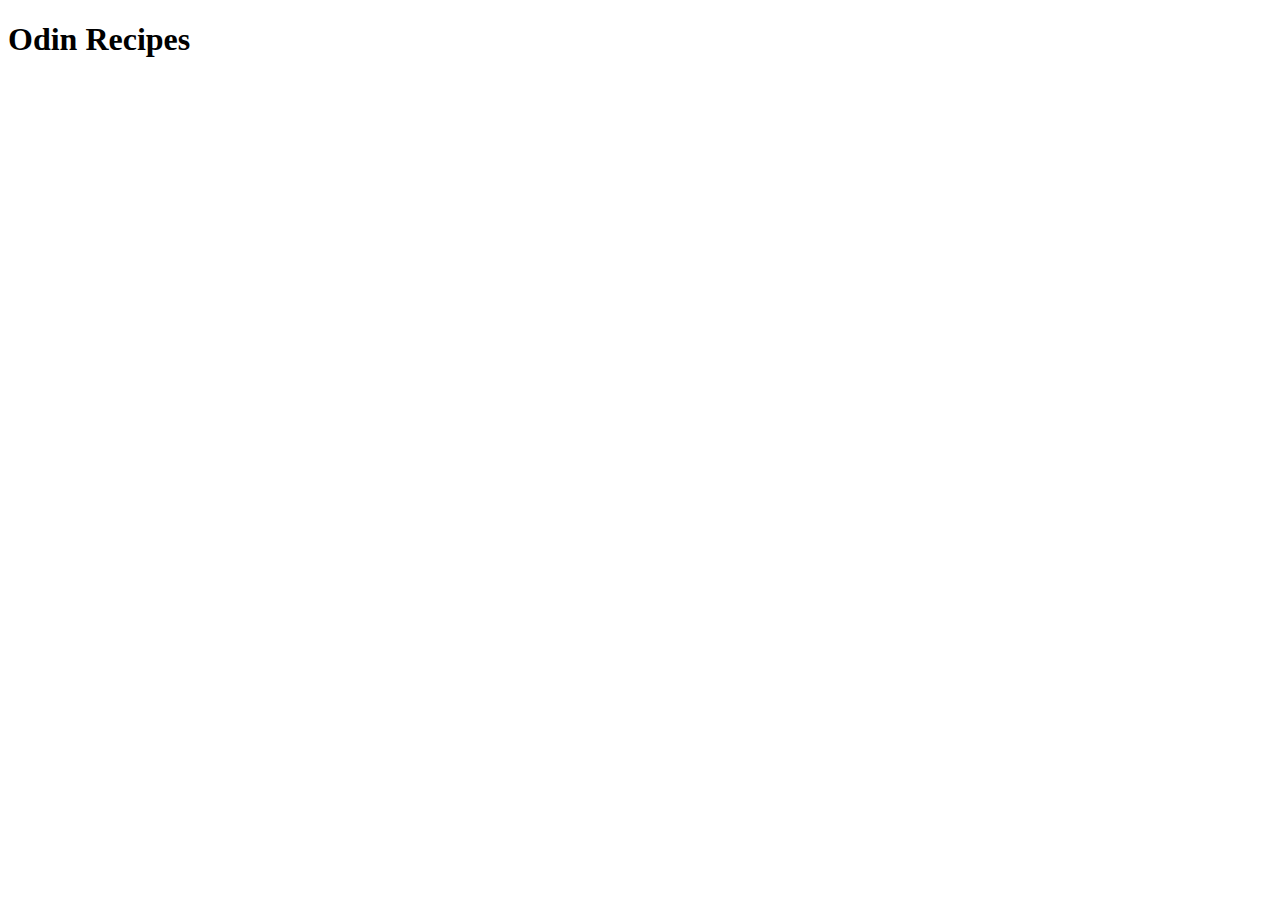
==== index.html @ ab9c5da2 "Edit README.md and add boilerplate index.html" ====
<!DOCTYPE html>
<html lang="en">
<head>
    <meta charset="UTF-8">
    <meta http-equiv="X-UA-Compatible" content="IE=edge">
    <meta name="viewport" content="width=<h>, initial-scale=1.0">
    <title>Document</title>
</head>
<body>
    <h1>Odin Recipes</h1>
</body>
</html>
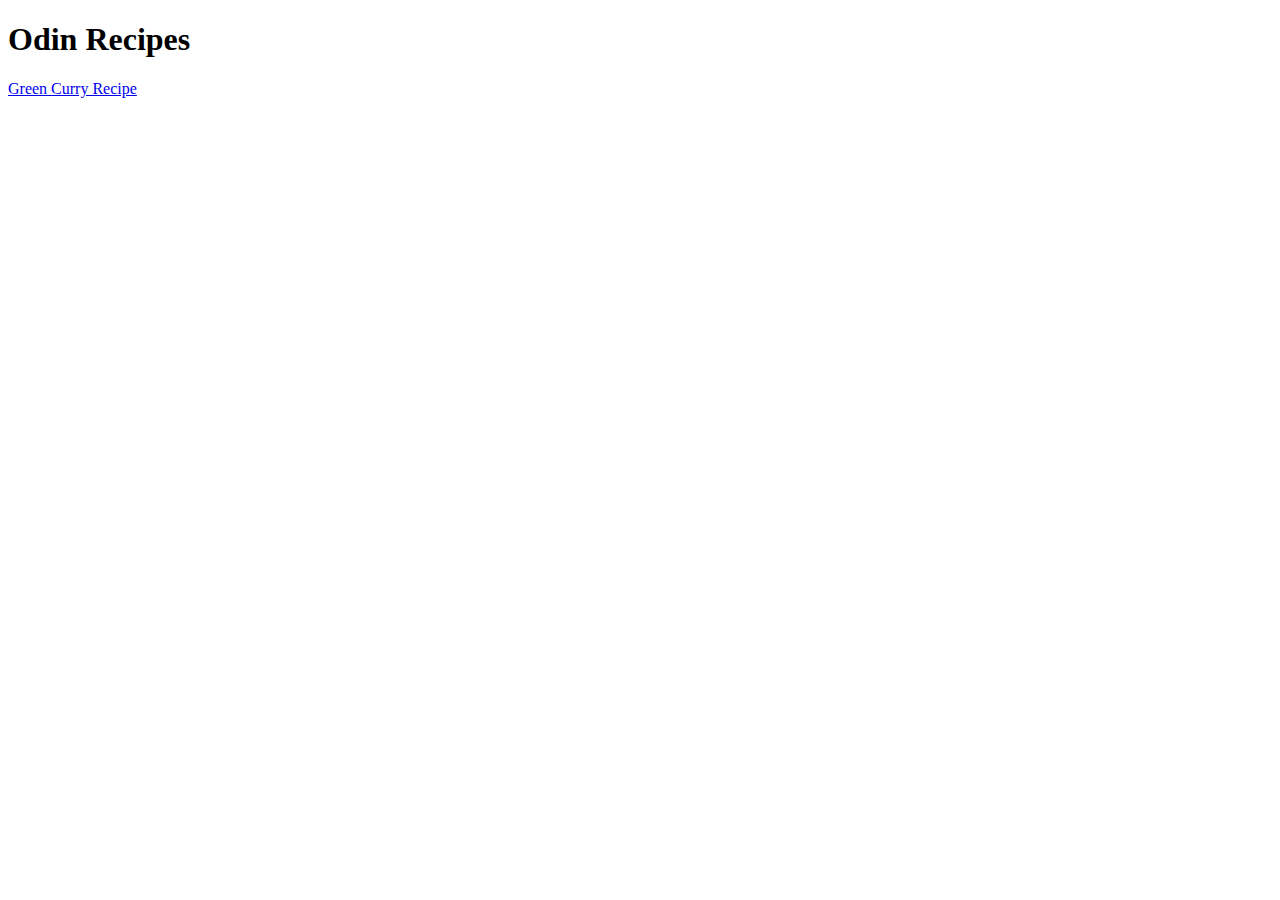
==== commit a73ac96e: "Add link to Green Curry Recipe" ====
--- a/index.html
+++ b/index.html
@@ -8,5 +8,6 @@
 </head>
 <body>
     <h1>Odin Recipes</h1>
+    <a href="green-curry.html"> Green Curry Recipe</a>
 </body>
 </html>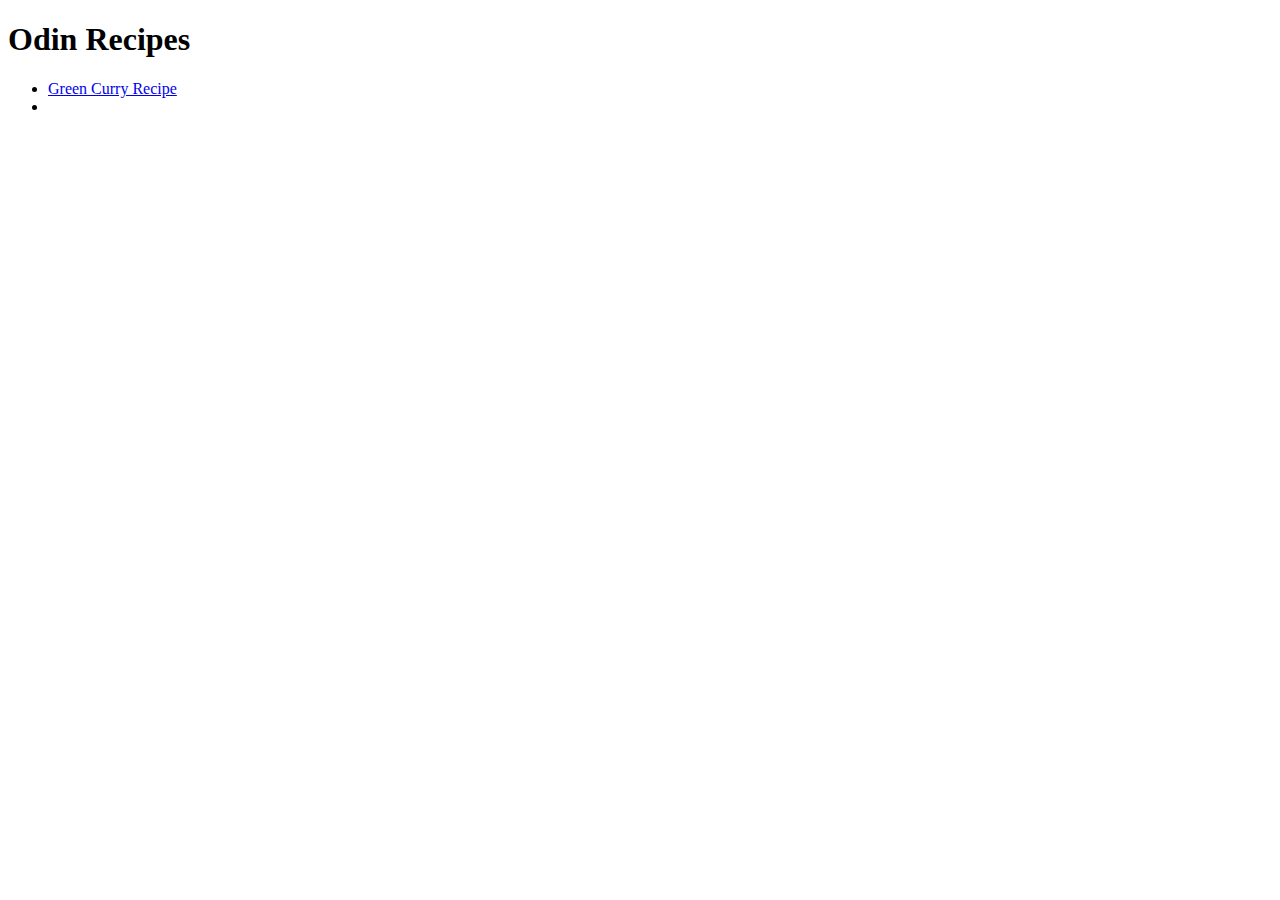
==== commit 2e0c9a33: "Edit index.html and create Healthier Burger Helper recipe page" ====
--- a/index.html
+++ b/index.html
@@ -8,6 +8,10 @@
 </head>
 <body>
     <h1>Odin Recipes</h1>
-    <a href="green-curry.html"> Green Curry Recipe</a>
+    <ul>
+        <li><a href="green-curry.html"> Green Curry Recipe</a></li>
+        <li><a href="healthier-burger-helper.html"</li>
+    </ul>
+
 </body>
 </html>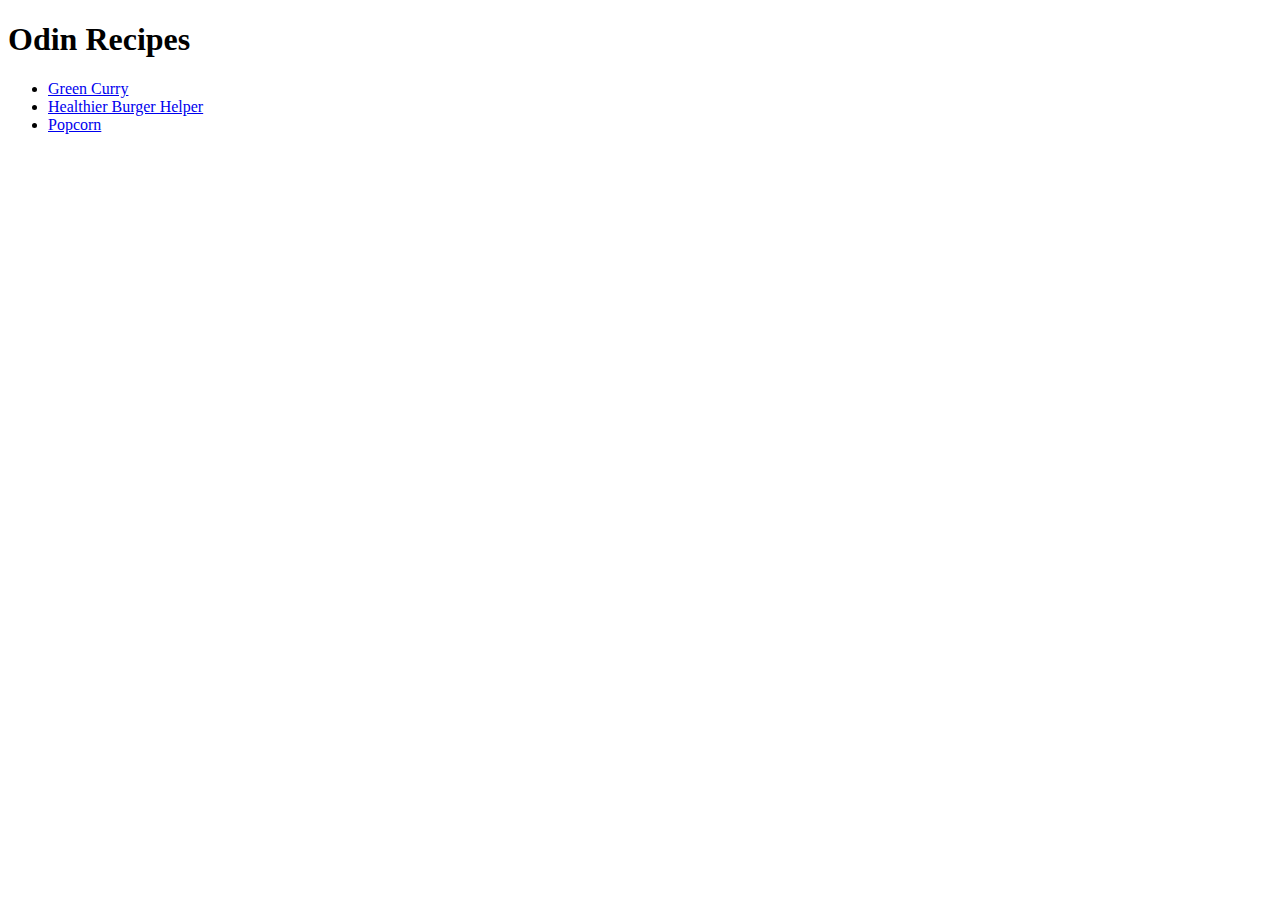
==== commit 9ac804d4: "Add third recipe and fix second anchor tag, change first recipe page name" ====
--- a/index.html
+++ b/index.html
@@ -4,13 +4,14 @@
     <meta charset="UTF-8">
     <meta http-equiv="X-UA-Compatible" content="IE=edge">
     <meta name="viewport" content="width=<h>, initial-scale=1.0">
-    <title>Document</title>
+    <title>Odin Recipes</title>
 </head>
 <body>
     <h1>Odin Recipes</h1>
     <ul>
-        <li><a href="green-curry.html"> Green Curry Recipe</a></li>
-        <li><a href="healthier-burger-helper.html"</li>
+        <li><a href="green-curry.html"> Green Curry</a></li>
+        <li><a href="healthier-burger-helper.html">Healthier Burger Helper</a></li>
+        <li><a href="popcorn.html">Popcorn</a></li>
     </ul>
 
 </body>
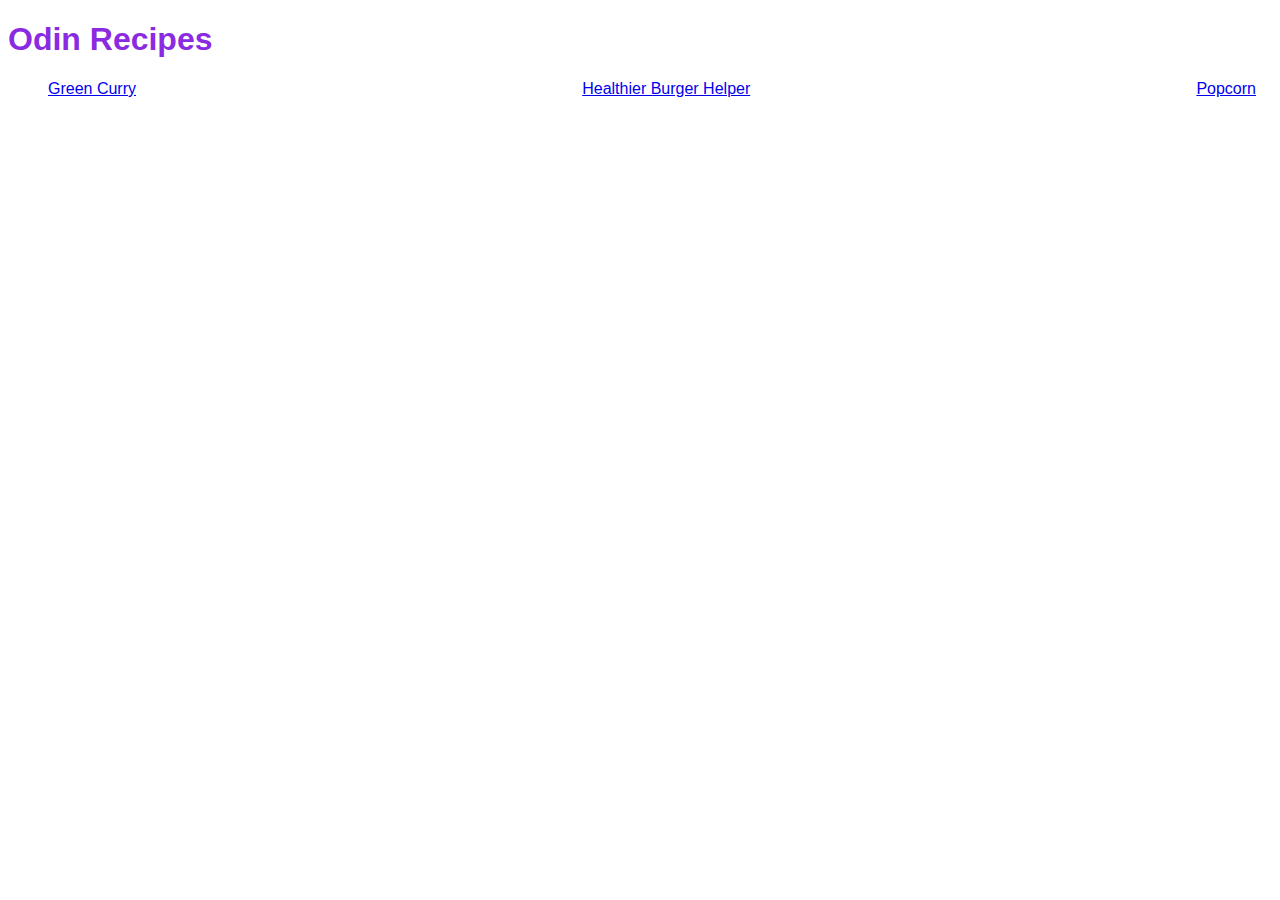
==== commit 1e6bbca8: "Got flexbox to freaking work for me on index.html ul li" ====
--- a/index.html
+++ b/index.html
@@ -4,15 +4,17 @@
     <meta charset="UTF-8">
     <meta http-equiv="X-UA-Compatible" content="IE=edge">
     <meta name="viewport" content="width=<h>, initial-scale=1.0">
+        <link rel="stylesheet" href="style.css">
     <title>Odin Recipes</title>
 </head>
 <body>
-    <h1>Odin Recipes</h1>
+    <h1 class="indexClass">Odin Recipes</h1>
+    <div class="listContainer">
     <ul>
-        <li><a href="green-curry.html"> Green Curry</a></li>
-        <li><a href="healthier-burger-helper.html">Healthier Burger Helper</a></li>
-        <li><a href="popcorn.html">Popcorn</a></li>
-    </ul>
+        <li><a href="recipes/green-curry.html"> Green Curry</a></li>
+        <li><a href="recipes/healthier-burger-helper.html">Healthier Burger Helper</a></li>
+        <li><a href="recipes/popcorn.html">Popcorn</a></li>
+    </ul></div>
 
 </body>
 </html>--- a/style.css
+++ b/style.css
@@ -0,0 +1,18 @@
+* {
+    box-sizing: border box;
+    font-family:'Lucida Sans', 'Lucida Sans Regular', 'Lucida Grande', 'Lucida Sans Unicode', Geneva, Verdana, sans-serif
+}
+
+.indexClass {
+    color:blueviolet;
+}
+
+.listContainer ul {
+    list-style: none;
+    display: flex;
+    justify-content: space-between;
+}
+
+li {
+    padding-right: 16px;
+}